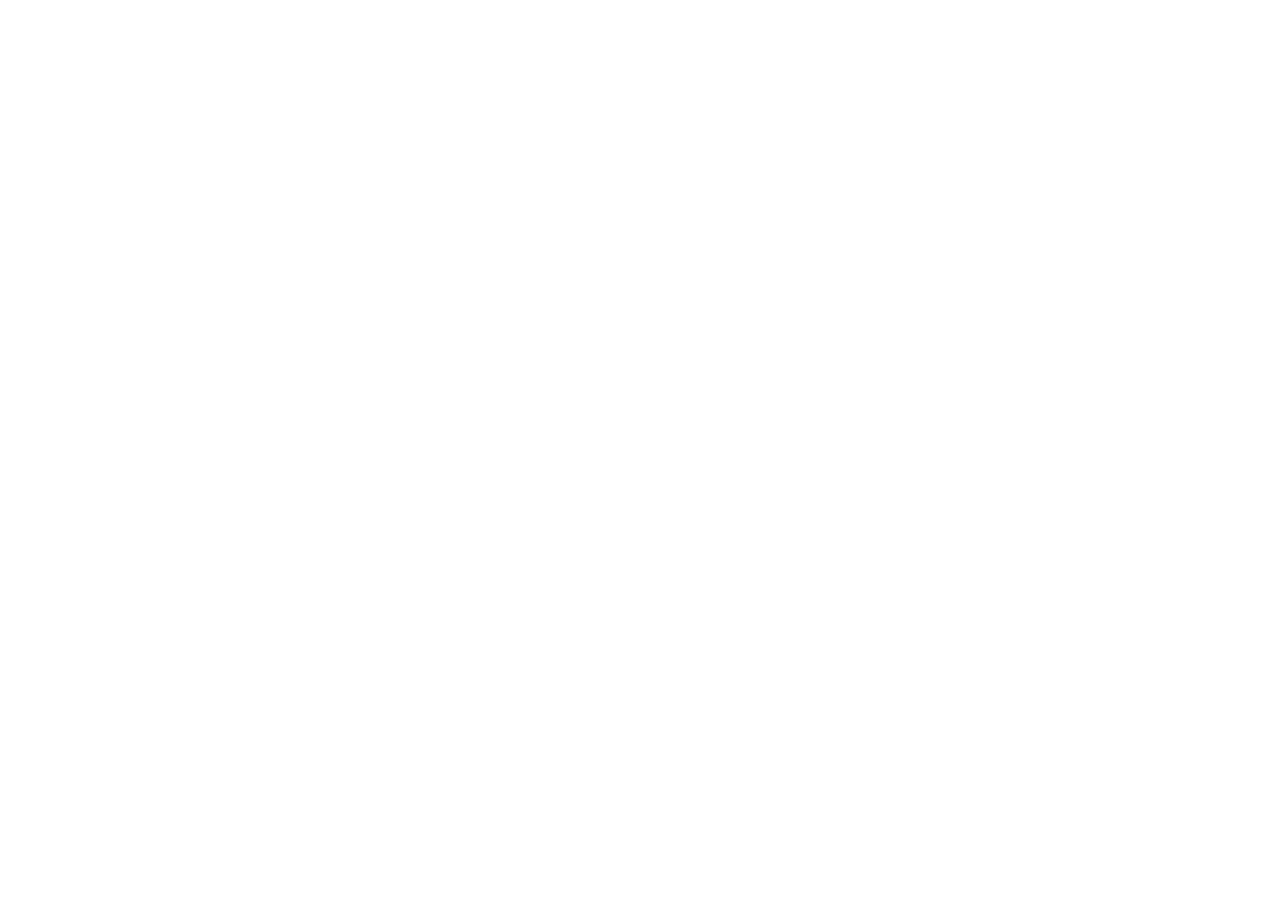
==== index.html @ 81f10cbf "Create index.html" ====
<!DOCTYPE html>
<html>
  <head>
    <title>Map of Turkey</title>
    <meta http-equiv="Content-Type" content="text/html; charset=utf-8">
    <link href="styles.css" rel="stylesheet" type="text/css">
  </head>

  <body>
    <canvas id="glcanvas" height="800" width="1500">
      Your browser doesn't appear to support the HTML5 <code>&lt;canvas&gt;</code> element.
    </canvas>

    <!-- Shaders -->
    <script name="shader" data-src="vertex.glsl" data-type="vertex" data-version="v1"></script>
    <script name="shader" data-src="fragment.glsl" data-type="fragment" data-version="v1"></script>

    <!-- Library: Signals processing used for dispatching methods -->
    <script type="text/javascript" src="signals.js"></script>
    <script type="text/javascript" src="glMatrix.js"></script>

    <!-- Library: our common libraries -->
    <script type="text/javascript" src="glUtils.js"></script>
    <script type="text/javascript" src="uiUtils.js"></script>

    <!-- This is the bulk of the actual WebGL stuff -->
    <script type="text/javascript" src="test.js"></script>

  </body>
</html>
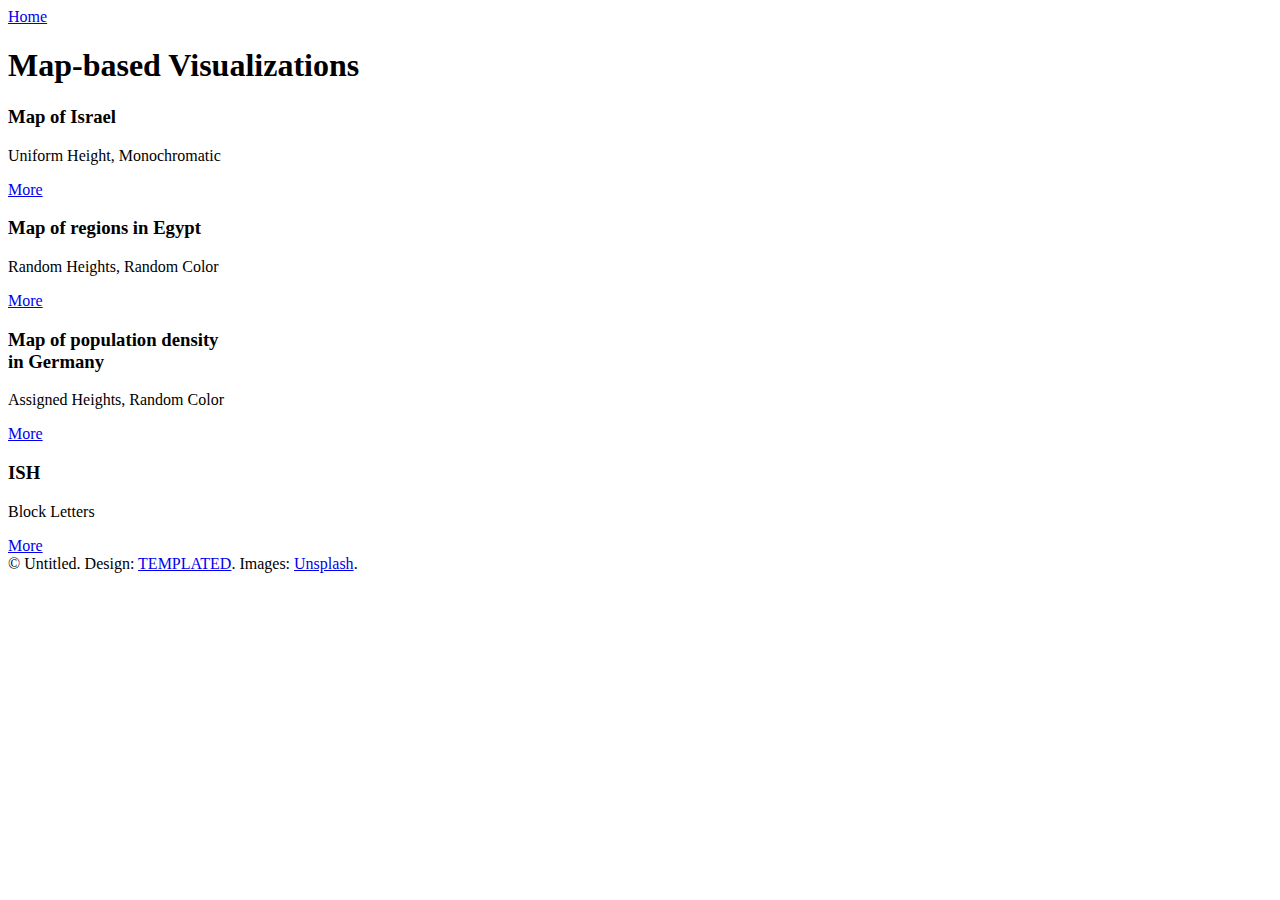
==== commit 652c5782: "Add files via upload" ====
--- a/index.html
+++ b/index.html
@@ -1,30 +1,94 @@
-<!DOCTYPE html>
-<html>
-  <head>
-    <title>Map of Turkey</title>
-    <meta http-equiv="Content-Type" content="text/html; charset=utf-8">
-    <link href="styles.css" rel="stylesheet" type="text/css">
-  </head>
-
-  <body>
-    <canvas id="glcanvas" height="800" width="1500">
-      Your browser doesn't appear to support the HTML5 <code>&lt;canvas&gt;</code> element.
-    </canvas>
-
-    <!-- Shaders -->
-    <script name="shader" data-src="vertex.glsl" data-type="vertex" data-version="v1"></script>
-    <script name="shader" data-src="fragment.glsl" data-type="fragment" data-version="v1"></script>
-
-    <!-- Library: Signals processing used for dispatching methods -->
-    <script type="text/javascript" src="signals.js"></script>
-    <script type="text/javascript" src="glMatrix.js"></script>
-
-    <!-- Library: our common libraries -->
-    <script type="text/javascript" src="glUtils.js"></script>
-    <script type="text/javascript" src="uiUtils.js"></script>
-
-    <!-- This is the bulk of the actual WebGL stuff -->
-    <script type="text/javascript" src="test.js"></script>
-
-  </body>
-</html>
+<!DOCTYPE HTML>
+<!--
+	Theory by TEMPLATED
+	templated.co @templatedco
+	Released for free under the Creative Commons Attribution 3.0 license (templated.co/license)
+-->
+<html>
+	<head>
+		<title>HITS project</title>
+		<meta charset="utf-8" />
+		<meta name="viewport" content="width=device-width, initial-scale=1" />
+		<link rel="stylesheet" href="assets/css/main.css" />
+	</head>
+	<body>
+
+		<!-- Header -->
+			<header id="header">
+				<div class="inner">
+					<nav id="nav">
+						<a href="index.html" class = "logo">Home</a>
+					</nav>
+					<a href="#navPanel" class="navPanelToggle"><span class="fa fa-bars"></span></a>
+				</div>
+			</header>
+
+		<!-- Banner -->
+			<section id="banner">
+				<h1>Map-based Visualizations</h1>
+			</section>
+
+		<!-- One -->
+			<section id="one" class="wrapper">
+				<div class="inner">
+					<div class="flex flex-3">
+						<article>
+							<header>
+								<h3>Map of Israel</h3>
+								<p>Uniform Height, Monochromatic</p>
+							</header>
+							<footer>
+								<a href="israel.html" class="button special">More</a>
+							</footer>
+						</article>
+						<article>
+							<header>
+								<h3>Map of regions in Egypt</h3>
+								<p>Random Heights, Random Color</p>
+							</header>
+							<footer>
+								<a href="egypt.html" class="button special">More</a>
+							</footer>
+						</article>
+						<article>
+							<header>
+								<h3>Map of population density<br />in Germany</h3>
+								<p>Assigned Heights, Random Color</p>
+							</header>
+						<footer>
+								<a href="germany.html" class="button special">More</a>
+							</footer>
+							</article>
+							<article>
+							<header>
+								<h3>ISH</h3>
+								<p>Block Letters</p>
+							</header>
+							<footer>
+								<a href="ish.html" class="button special">More</a>
+							</footer>
+						</article>
+						
+					</div>
+				</div>
+			</section>
+
+		<!-- Footer -->
+			<footer id="footer">
+				<div class="inner">
+					<div class="flex">
+						<div class="copyright">
+							&copy; Untitled. Design: <a href="https://templated.co">TEMPLATED</a>. Images: <a href="https://unsplash.com">Unsplash</a>.
+						</div>
+					</div>
+				</div>
+			</footer>
+
+		<!-- Scripts -->
+			<script src="assets/js/jquery.min.js"></script>
+			<script src="assets/js/skel.min.js"></script>
+			<script src="assets/js/util.js"></script>
+			<script src="assets/js/main.js"></script>
+
+	</body>
+</html>
